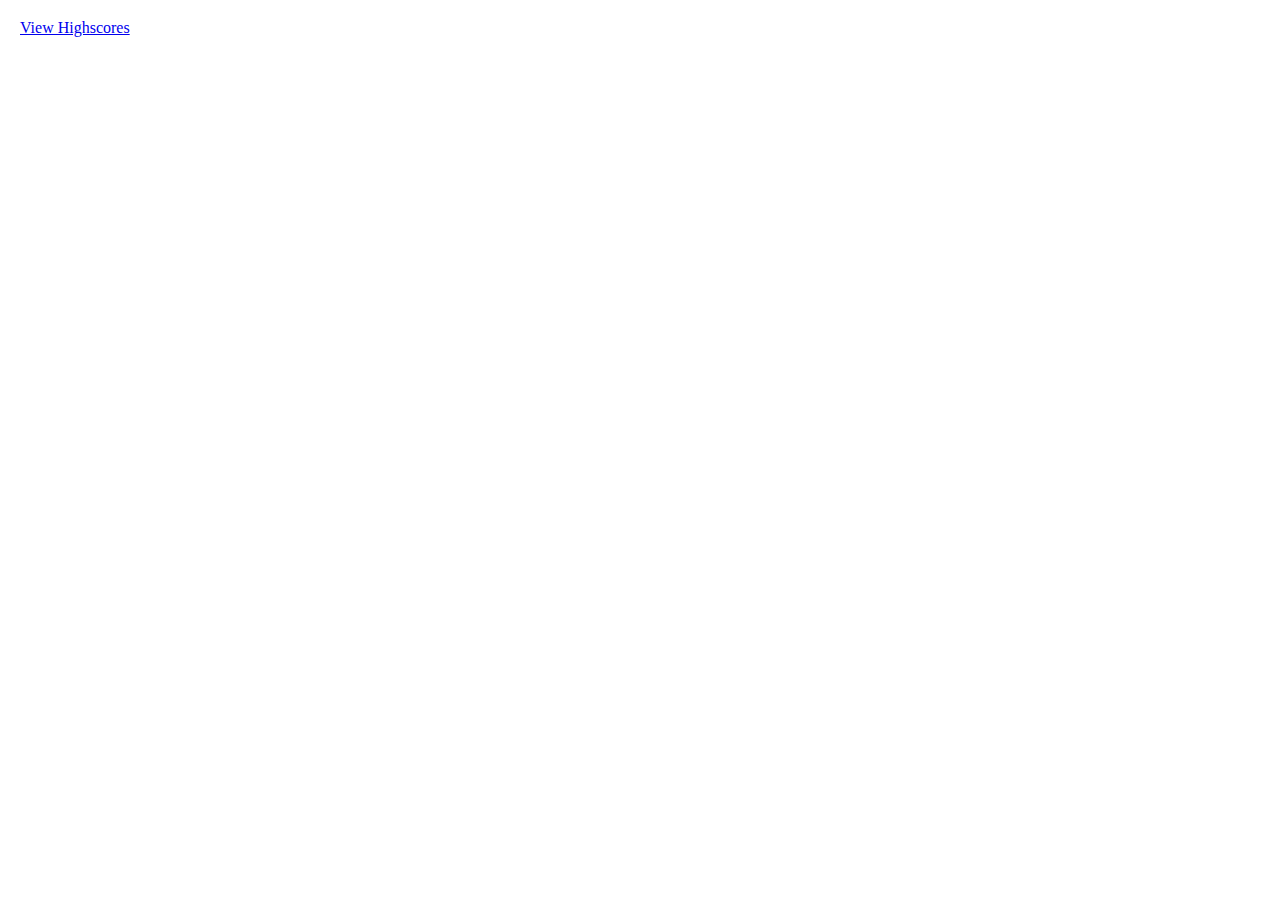
==== index.html @ 235de14b "Added header elements and developed timer in JS." ====
<!DOCTYPE html>
<html lang="en">
<head>
    <meta charset="UTF-8">
    <meta http-equiv="X-UA-Compatible" content="IE=edge">
    <meta name="viewport" content="width=device-width, initial-scale=1.0">
    <title>Code Quiz</title>
    <link rel="stylesheet" href="./assets/css/reset.css">
    <link rel="stylesheet" href="./assets/css/style.css">
</head>
<body>
    <header>
        <div class="nav-bar">
            <a href="#" id="highscore-link">View Highscores</a>
            <p id="timer"></p>
        </div>
    </header>
    <script src="./assets/js/app.js"></script>
</body>
</html>
---- assets/css/style.css ----
/* Adjusts styling for whole body of HTML - maintains white background and adjusts font family */
body {
    background-color: white;
    font-family:'Times New Roman', Times, serif;
}

/* Styles the div that contains the highscore link and timer */
.nav-bar {
    width: 95%;
    margin: 20px;
}

/* Makes the link to view highscores appear at the left side of the page */
#highscore-link {
    float: left;
}

/* Makes the timer appear at the right side of the page */
#timer {
    float: right;
}
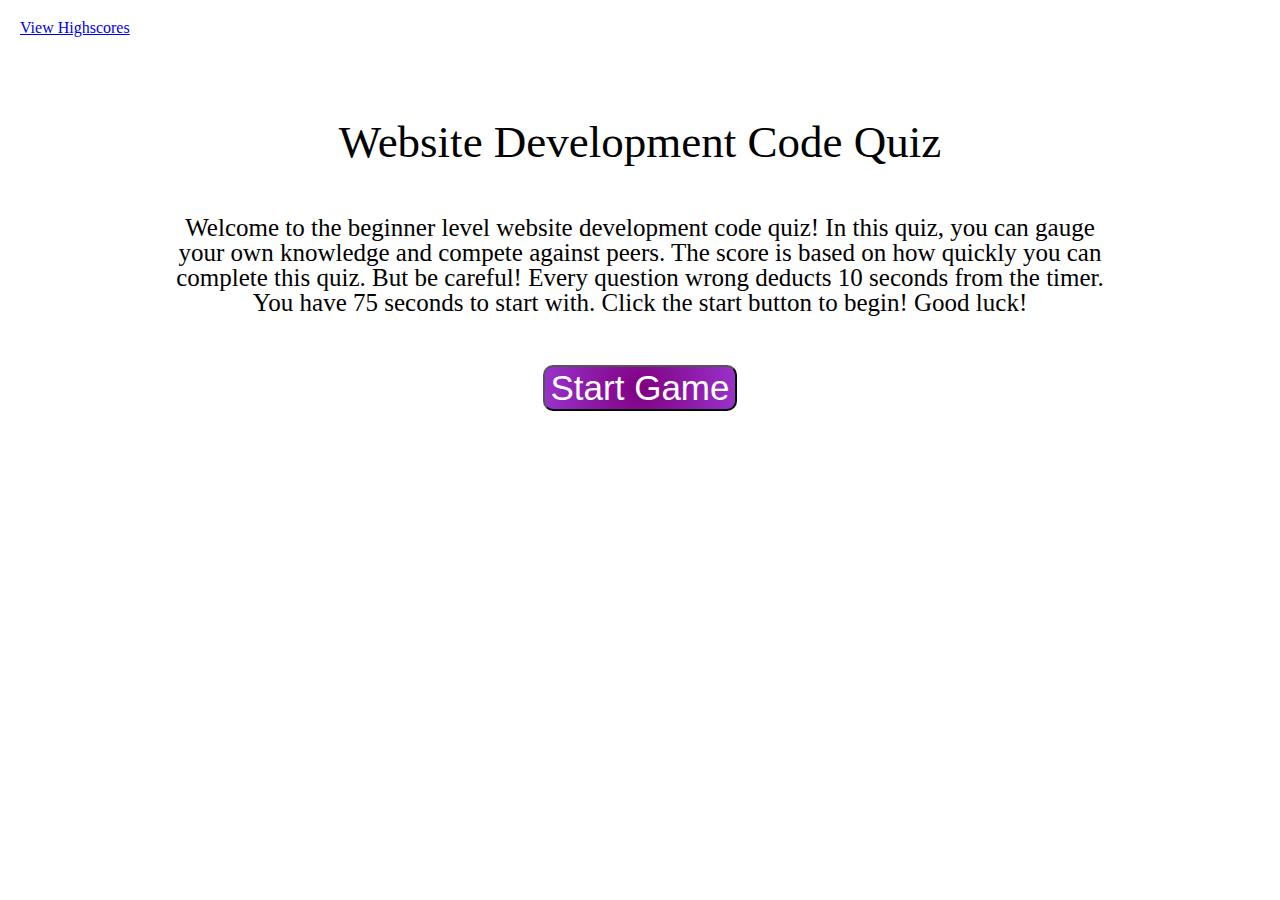
==== commit 7e527b54: "Developed starter page with functional button to start the timer." ====
--- a/index.html
+++ b/index.html
@@ -15,6 +15,11 @@
             <p id="timer"></p>
         </div>
     </header>
+    <main>
+        <h1 class="large-font">Website Development Code Quiz</h1>
+        <h2 class="medium-font">Welcome to the beginner level website development code quiz! In this quiz, you can gauge your own knowledge and compete against peers. The score is based on how quickly you can complete this quiz. But be careful! Every question wrong deducts 10 seconds from the timer. You have 75 seconds to start with. Click the start button to begin! Good luck!</h2>
+        <button id="start-button">Start Game</button>
+    </main>
     <script src="./assets/js/app.js"></script>
 </body>
 </html>--- a/assets/css/style.css
+++ b/assets/css/style.css
@@ -18,4 +18,37 @@
 /* Makes the timer appear at the right side of the page */
 #timer {
     float: right;
+}
+
+/* Styles large font class divs */
+.large-font {
+    font-size: 45px;
+    text-align: center;
+    font-weight: 500;
+    padding-top: 100px;
+    padding-bottom: 50px;
+    width: 75%;
+    margin: 0 auto;
+}
+
+.medium-font {
+    font-size: 25px;
+    text-align: center;
+    font-weight: 350;
+    padding-bottom: 50px;
+    width: 75%;
+    margin: 0 auto;
+}
+
+/* Styles the start button */
+#start-button {
+    font-size: 35px;
+    display: block;
+    color: white;
+    background: radial-gradient(circle, purple, darkorchid 100%);
+    cursor: pointer;
+    transition-duration: 0.2s;
+    text-align: center;
+    border-radius: 10px;
+    margin: 0 auto;
 }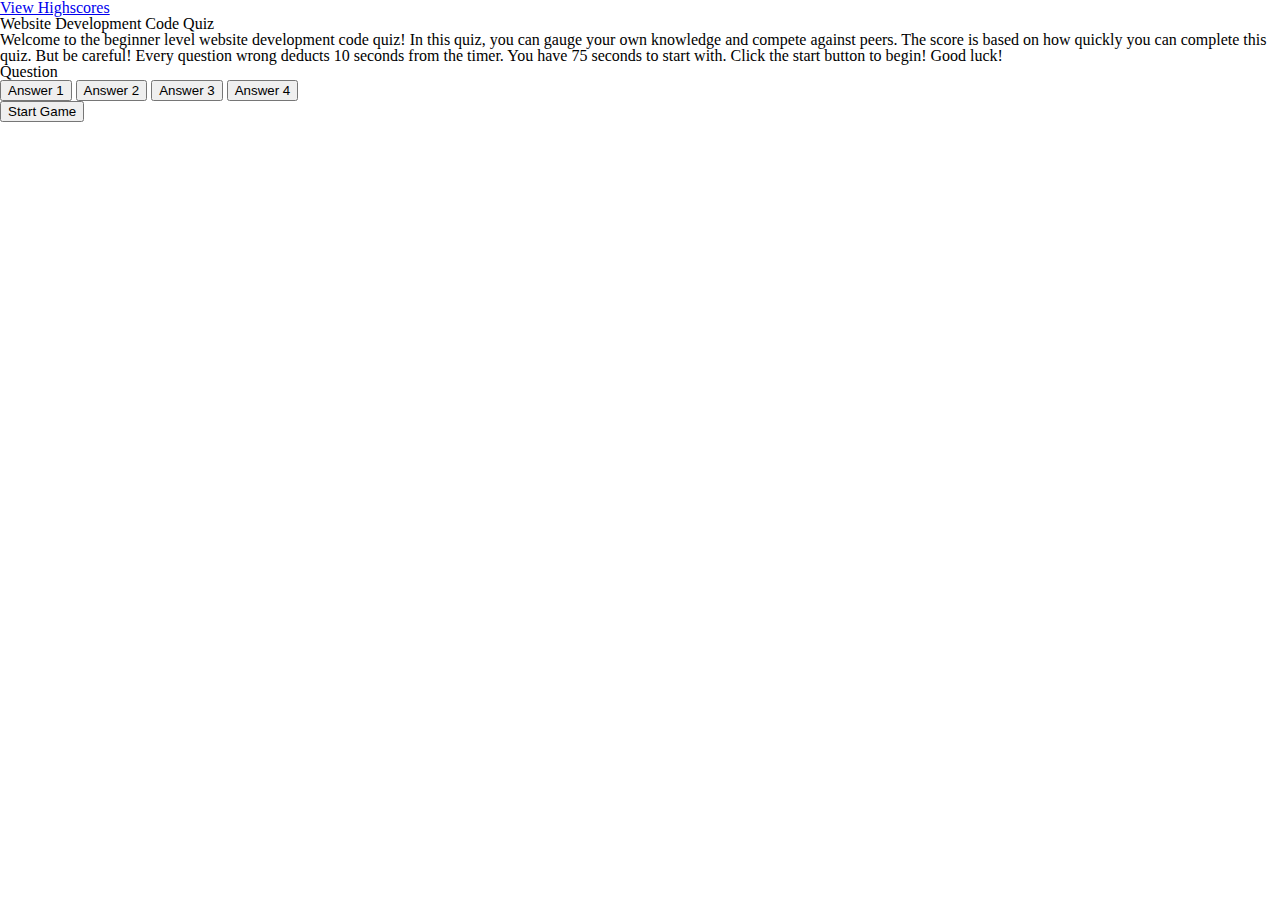
==== commit 9365878b: "Redid structuring, added new functions, fixed display issues." ====
--- a/index.html
+++ b/index.html
@@ -1,25 +1,38 @@
+<!--This new page file is largely based on the structure from Web Dev Simplified - https://www.youtube.com/watch?v=riDzcEQbX6k&ab_channel=WebDevSimplified -->
+
 <!DOCTYPE html>
 <html lang="en">
 <head>
-    <meta charset="UTF-8">
-    <meta http-equiv="X-UA-Compatible" content="IE=edge">
-    <meta name="viewport" content="width=device-width, initial-scale=1.0">
-    <title>Code Quiz</title>
-    <link rel="stylesheet" href="./assets/css/reset.css">
-    <link rel="stylesheet" href="./assets/css/style.css">
+  <meta charset="UTF-8">
+  <meta name="viewport" content="width=device-width, initial-scale=1.0">
+  <meta http-equiv="X-UA-Compatible" content="ie=edge">
+  <link rel="stylesheet" href="./assets/css/reset.css">
+  <link rel="stylesheet" href="./assets/css/new.style.css">
+  <title>Website Development Quiz</title>
 </head>
 <body>
     <header>
-        <div class="nav-bar">
+        <div class="top-bar">
             <a href="#" id="highscore-link">View Highscores</a>
             <p id="timer"></p>
         </div>
     </header>
-    <main>
-        <h1 class="large-font">Website Development Code Quiz</h1>
-        <h2 class="medium-font">Welcome to the beginner level website development code quiz! In this quiz, you can gauge your own knowledge and compete against peers. The score is based on how quickly you can complete this quiz. But be careful! Every question wrong deducts 10 seconds from the timer. You have 75 seconds to start with. Click the start button to begin! Good luck!</h2>
-        <button id="start-button">Start Game</button>
-    </main>
-    <script src="./assets/js/app.js"></script>
+    <div class="container">
+        <div id="intro-container">
+            <h1 id="intro-title" class="large-font">Website Development Code Quiz</h1>
+            <h2 id="intro-text" class="medium-font">Welcome to the beginner level website development code quiz! In this quiz, you can gauge your own knowledge and compete against peers. The score is based on how quickly you can complete this quiz. But be careful! Every question wrong deducts 10 seconds from the timer. You have 75 seconds to start with. Click the start button to begin! Good luck!</h2>
+        </div>
+        <div id="question-container" class="hide">
+            <div id="question">Question</div>
+            <div id="answer-buttons" class="btn-list">
+                <button class="btn">Answer 1</button>
+                <button class="btn">Answer 2</button>
+                <button class="btn">Answer 3</button>
+                <button class="btn">Answer 4</button>
+            </div>
+        </div>
+        <button id="start-btn" class="start-btn btn">Start Game</button>
+    </div>
+    <script src="./assets/js/new-app.js"></script>
 </body>
-</html>+</html>
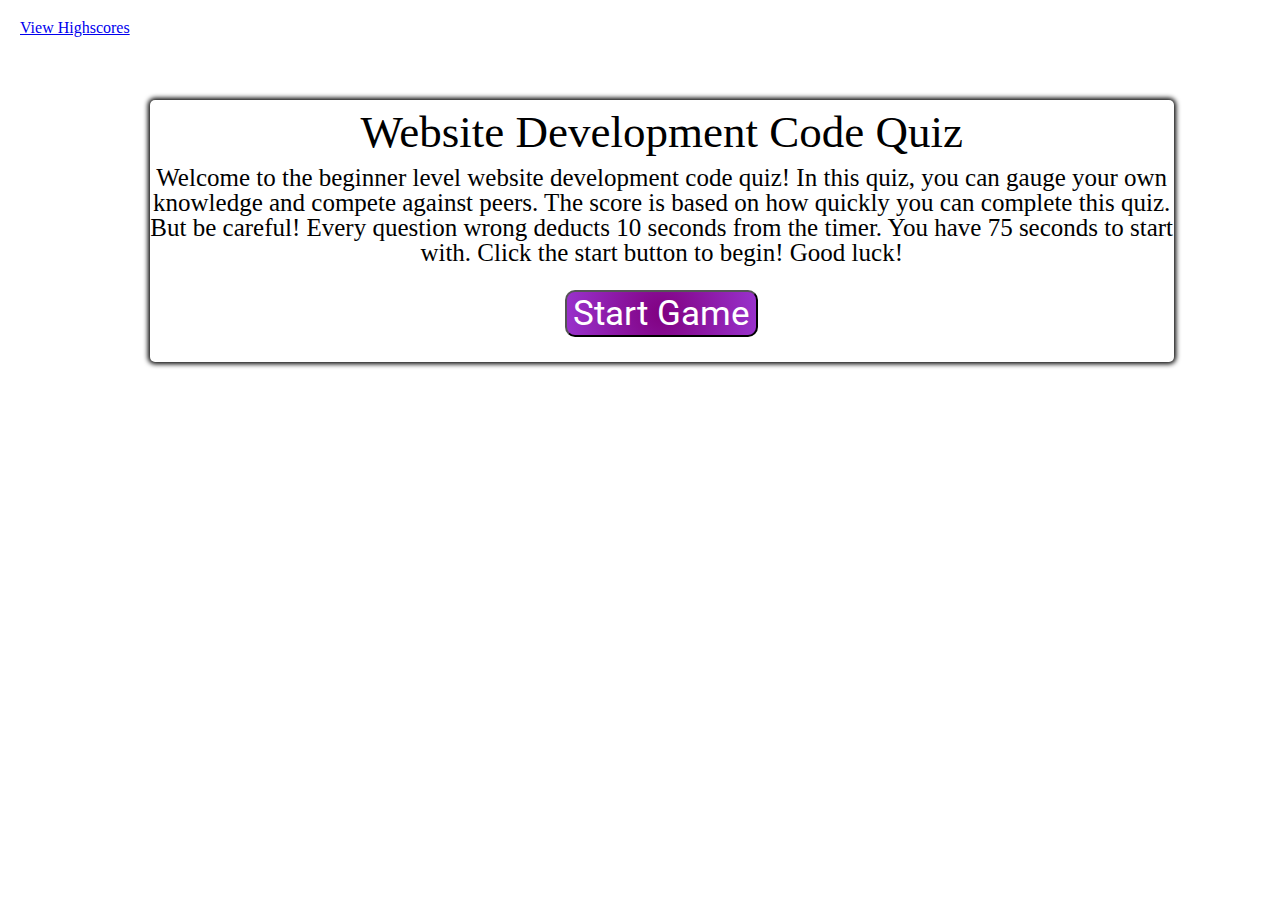
==== commit 1b34b63e: "Fixed question font sizing and rerouted paths." ====
--- a/index.html
+++ b/index.html
@@ -7,7 +7,7 @@
   <meta name="viewport" content="width=device-width, initial-scale=1.0">
   <meta http-equiv="X-UA-Compatible" content="ie=edge">
   <link rel="stylesheet" href="./assets/css/reset.css">
-  <link rel="stylesheet" href="./assets/css/new.style.css">
+  <link rel="stylesheet" href="./assets/css/style.css">
   <title>Website Development Quiz</title>
 </head>
 <body>
@@ -23,7 +23,7 @@
             <h2 id="intro-text" class="medium-font">Welcome to the beginner level website development code quiz! In this quiz, you can gauge your own knowledge and compete against peers. The score is based on how quickly you can complete this quiz. But be careful! Every question wrong deducts 10 seconds from the timer. You have 75 seconds to start with. Click the start button to begin! Good luck!</h2>
         </div>
         <div id="question-container" class="hide">
-            <div id="question">Question</div>
+            <div id="question" class="medium-font">Question</div>
             <div id="answer-buttons" class="btn-list">
                 <button class="btn">Answer 1</button>
                 <button class="btn">Answer 2</button>
@@ -33,6 +33,6 @@
         </div>
         <button id="start-btn" class="start-btn btn">Start Game</button>
     </div>
-    <script src="./assets/js/new-app.js"></script>
+    <script src="./assets/js/app.js"></script>
 </body>
 </html>
--- a/assets/css/style.css
+++ b/assets/css/style.css
@@ -0,0 +1,75 @@
+/* This new style sheet is largely based on the styling from Web Dev Simplified - https://www.youtube.com/watch?v=riDzcEQbX6k&ab_channel=WebDevSimplified */
+
+@import url('https://fonts.googleapis.com/css2?family=Roboto&display=swap');
+
+body {
+    background-color: white;
+    display: flex;
+    font-family:'Times New Roman', Times, serif;
+}
+
+.top-bar {
+    width: 95%;
+    margin: 20px;
+}
+
+#highscore-link {
+    float: left;
+}
+
+#timer {
+    float: right;
+}
+
+.container {
+    width: 80%;
+    background-color: white;
+    border-radius: 5px;
+    margin-top: 100px;
+    box-shadow: 0 0 5px 2px;
+}
+
+.large-font {
+    font-size: 45px;
+    text-align: center;
+    font-weight: 500;
+    width: 75%;
+    padding-top: 10px;
+    margin: 0 auto;
+}
+
+.medium-font {
+    font-size: 25px;
+    text-align: center;
+    font-weight: 350;
+    padding-top: 10px;
+    width: 100%;
+    margin: 0 auto;
+}
+  
+.btn {
+    font-family: 'Roboto', sans-serif;
+    font-size: 20px;
+    display: block;
+    color: white;
+    background: radial-gradient(circle, purple, darkorchid 100%);
+    cursor: pointer;
+    transition-duration: 0.2s;
+    text-align: center;
+    border-radius: 10px;
+    margin-bottom: 8px;
+}
+  
+.btn:hover {
+    border-color: black;
+}
+
+  
+.start-btn {
+    font-size: 35px;
+    margin: 25px auto;
+}
+  
+.hide {
+    display: none;
+}